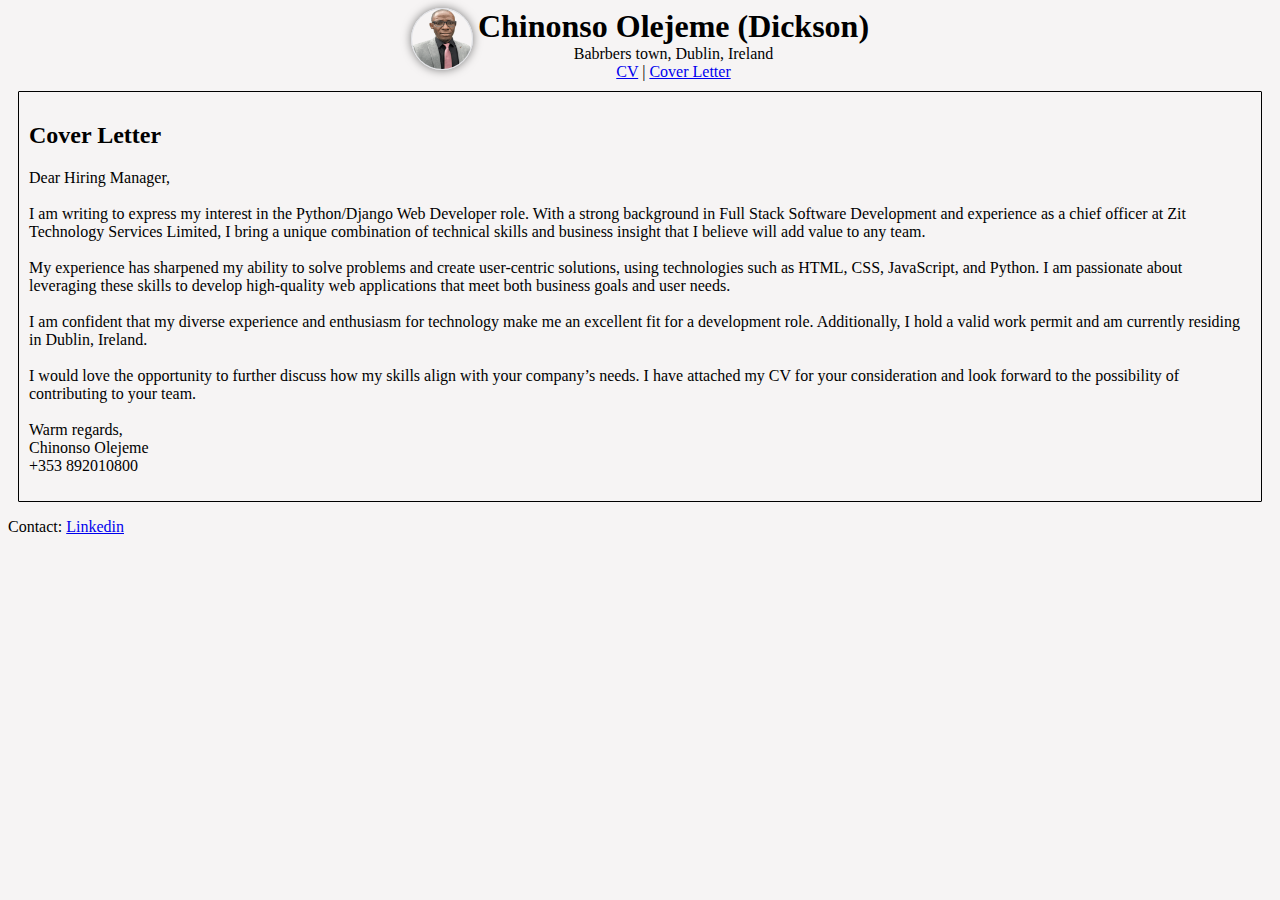
==== cover-letter/cover-letter.html @ 313ede37 "Add cover letter border" ====
<!DOCTYPE html>
<html lang="en">
    <head>
        <title>Chinonso Dickson Resume</title>
        <link rel="stylesheet" href="../styles/style.css">
    </head>
    <body>
        <section>
            <div class="head-block">
                <div class="picture">
                    <img src="../images/passport.png" alt="passport image for chinonso olejeme" />
                </div>
                <div class="container-1">
                    <h1 class="no-margin">Chinonso Olejeme (Dickson)</h1>
                    <p class="no-margin">Babrbers town, Dublin, Ireland</p>
                    <div></div>
                        <a href="../index.html" class="no-margin">CV</a>
                        <span> | </span>
                        <a href="../cover-letter/cover-letter.html" class="no-margin">Cover Letter</a>
                    </div>
                </div>
            </div>
        </section>
        <section class="letter">
            <h2>Cover Letter</h2>
            <div>
                <p>
                    Dear Hiring Manager,<br><br>

                    I am writing to express my interest in the Python/Django Web Developer role. With a strong background in Full Stack Software Development and experience as a chief officer at Zit Technology Services Limited, I bring a unique combination of technical skills and business insight that I believe will add value to any team.
                    <br><br>
                    My experience has sharpened my ability to solve problems and create user-centric solutions, using technologies such as HTML, CSS, JavaScript, and Python. I am passionate about leveraging these skills to develop high-quality web applications that meet both business goals and user needs.
                    <br><br>
                    I am confident that my diverse experience and enthusiasm for technology make me an excellent fit for a development role. Additionally, I hold a valid work permit and am currently residing in Dublin, Ireland.
                    <br><br>
                    I would love the opportunity to further discuss how my skills align with your company’s needs. I have attached my CV for your consideration and look forward to the possibility of contributing to your team.
                    <br><br>
                    Warm regards,<br>
                    Chinonso Olejeme<br>
                    +353 892010800
                </p>
            </div>
        </section>
        <section>
            <div>
                <p>Contact: <a href="https://www.linkedin.com/in/olejeme/">Linkedin</a></p>
            </div>
        </section>
    </body>
</html>
---- styles/style.css ----
p{
	color:black;
	font-family:Tahoma;	
}

body{
	background:rgb(246, 244, 244);
	
}

.no-margin{
	margin: 0px;
	padding: 0px;
}

.container-1{
	text-align: center
}

.container-skill{
	justify-content:space-between;
}

.box{
	height: 100px;
	width: 100%;
	border: 1px black solid;
	border-radius: 2px;
	margin: 3px;
	background-size: contain;
	background-position: center;
	background-repeat: no-repeat;
	
}

.box-1{
	background-image: url("https://w7.pngwing.com/pngs/201/90/png-transparent-logo-html-html5.png");
}

.box-2{
	background-image: url("https://img.icons8.com/color/512/css3.png");
}

.box-3{
	background-image: url("https://cdn.iconscout.com/icon/free/png-512/free-java-logo-icon-download-in-svg-png-gif-file-formats--wordmark-programming-language-pack-logos-icons-1174953.png?f=webp&w=256");
}

@media (min-width:430px){
	.container-skill{
		display: flex;
		justify-content:space-around;
	}

}

.head-block{
	display: flex;
	justify-content: center;
}



.picture{
	border: 1px solid rgb(223, 225, 230);
	border-radius: 50%;
	border-width: 1px;
	box-shadow: 0 0 10px rgba(0, 0, 0, 0.5);
	overflow: hidden;
	width: 60px;
	height: 60px;
	margin-right: 5px;
}

.picture img {
    width: 100%;
    height: 100%;
    object-fit: fill;
}

.letter {
	margin: 10px;
	border: 1px black solid;
	border-radius: 1px;
	margin: 10px;
	padding: 10px;
}
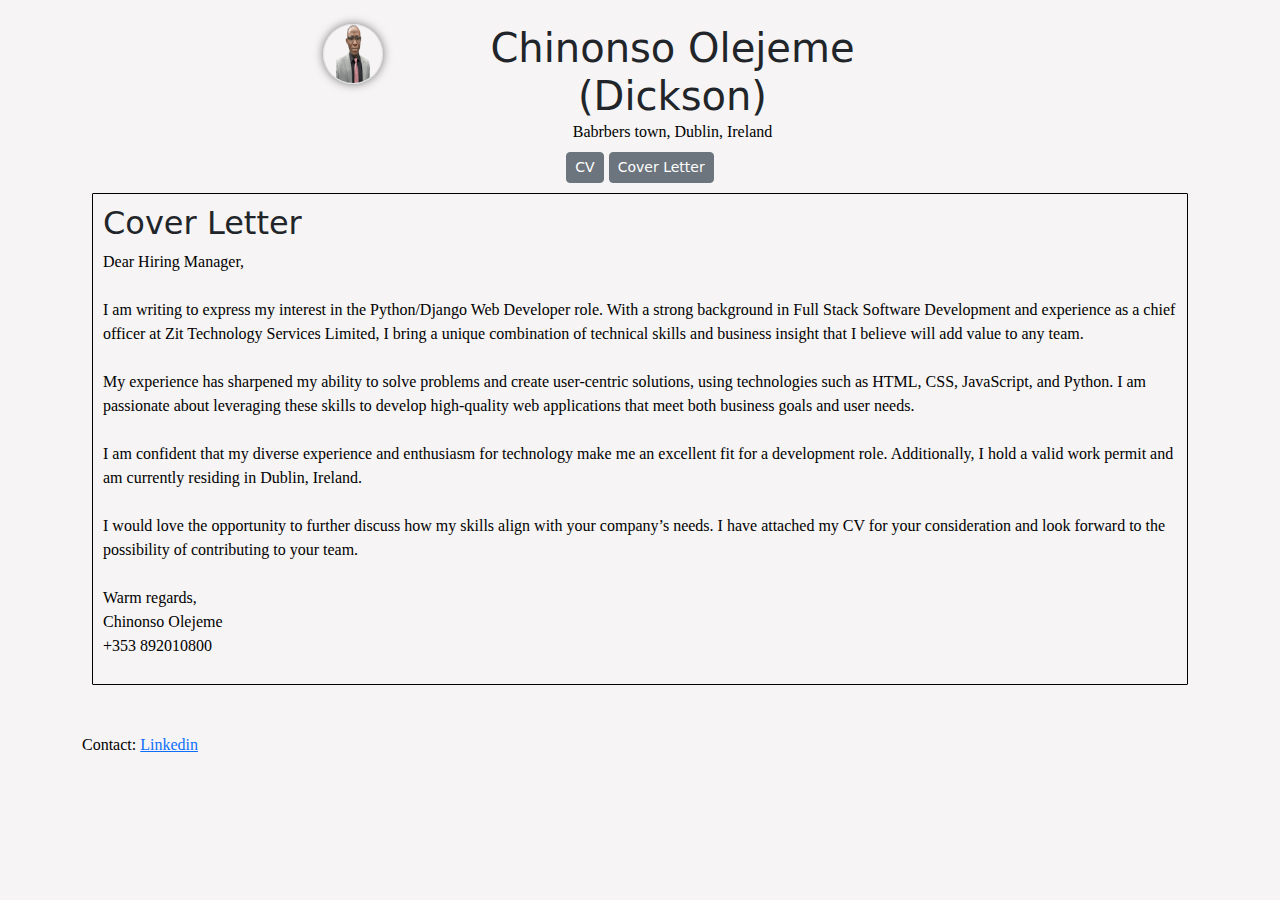
==== commit 977daa25: "Add Bootstrap" ====
--- a/cover-letter/cover-letter.html
+++ b/cover-letter/cover-letter.html
@@ -1,25 +1,36 @@
 <!DOCTYPE html>
 <html lang="en">
     <head>
+        <meta charset="utf-8">
+        <meta name="viewport" content="width=device-width, initial-scale=1">
+        <link href="https://cdn.jsdelivr.net/npm/bootstrap@5.3.3/dist/css/bootstrap.min.css" rel="stylesheet" integrity="sha384-QWTKZyjpPEjISv5WaRU9OFeRpok6YctnYmDr5pNlyT2bRjXh0JMhjY6hW+ALEwIH" crossorigin="anonymous">
+        <link rel="stylesheet" href="../styles/style.css">
+        <script src="https://cdn.jsdelivr.net/npm/bootstrap@5.3.3/dist/js/bootstrap.min.js" integrity="sha384-0pUGZvbkm6XF6gxjEnlmuGrJXVbNuzT9qBBavbLwCsOGabYfZo0T0to5eqruptLy" crossorigin="anonymous"></script>
         <title>Chinonso Dickson Resume</title>
-        <link rel="stylesheet" href="../styles/style.css">
     </head>
-    <body>
+    <body class="container mt-4">
         <section>
-            <div class="head-block">
-                <div class="picture">
+            <div class="head-block row">
+                <div class="picture col-4 col-lg-6 text-end">
                     <img src="../images/passport.png" alt="passport image for chinonso olejeme" />
                 </div>
-                <div class="container-1">
-                    <h1 class="no-margin">Chinonso Olejeme (Dickson)</h1>
-                    <p class="no-margin">Babrbers town, Dublin, Ireland</p>
-                    <div></div>
-                        <a href="../index.html" class="no-margin">CV</a>
-                        <span> | </span>
-                        <a href="../cover-letter/cover-letter.html" class="no-margin">Cover Letter</a>
+                <div class="container-1 col-8 col-lg-6 text-lg-start text-center">
+                    <div class="text-center">
+                        <h1 class="no-margin">Chinonso Olejeme (Dickson)</h1>
+                        <p class="no-margin">Babrbers town, Dublin, Ireland</p>
                     </div>
                 </div>
             </div>
+        </section>
+        <section>
+            <div class="row text-center">
+                <div class="">
+                    <div class="float-right mt-2">
+                        <a href="/" class="btn btn-secondary btn-sm">CV</a>
+                        <a href="../cover-letter/cover-letter.html" class="btn btn-secondary btn-sm">Cover Letter</a>
+                    </div>
+                </div>
+            </div>            
         </section>
         <section class="letter">
             <h2>Cover Letter</h2>
@@ -41,8 +52,8 @@
                 </p>
             </div>
         </section>
-        <section>
-            <div>
+        <section class="footer mt-5">
+            <div class="row">
                 <p>Contact: <a href="https://www.linkedin.com/in/olejeme/">Linkedin</a></p>
             </div>
         </section>
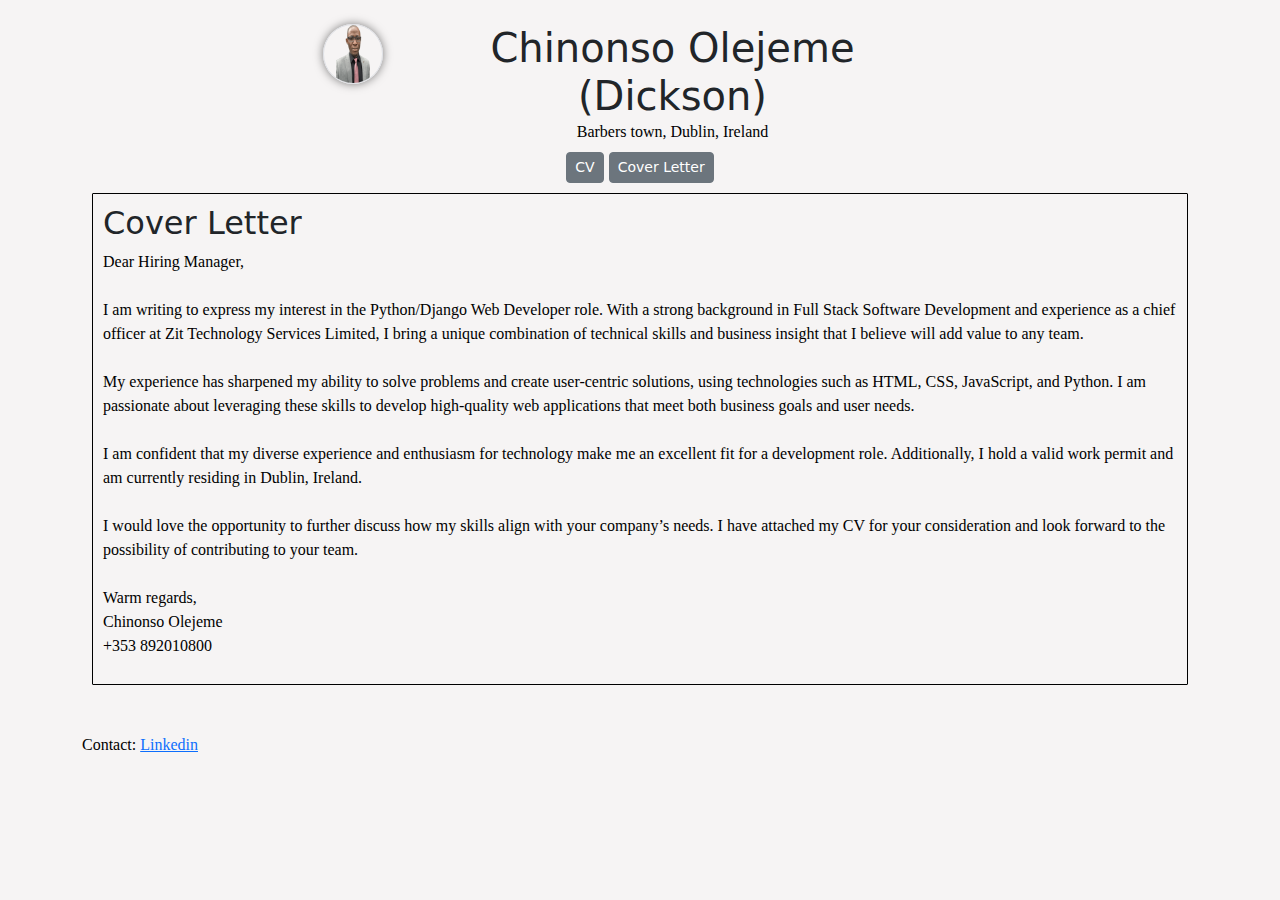
==== commit e1945918: "Correct Address spelling" ====
--- a/cover-letter/cover-letter.html
+++ b/cover-letter/cover-letter.html
@@ -17,7 +17,7 @@
                 <div class="container-1 col-8 col-lg-6 text-lg-start text-center">
                     <div class="text-center">
                         <h1 class="no-margin">Chinonso Olejeme (Dickson)</h1>
-                        <p class="no-margin">Babrbers town, Dublin, Ireland</p>
+                        <p class="no-margin">Barbers town, Dublin, Ireland</p>
                     </div>
                 </div>
             </div>
